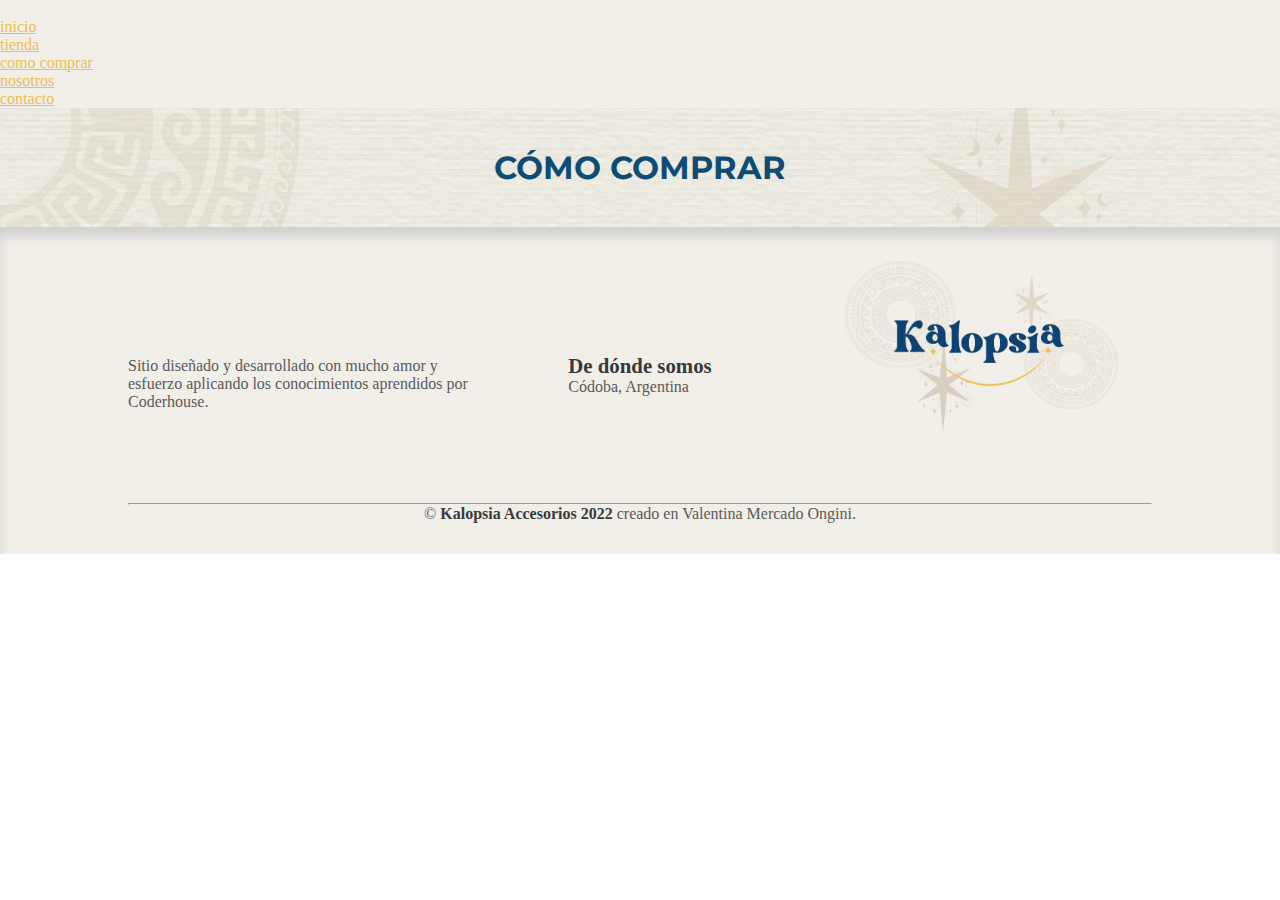
==== paginas/comocomprar.html @ 00d649e8 "paginas terminadas menos comocomprar" ====
<!DOCTYPE html>
<html lang="en">
    <head>
        <meta charset="UTF-8">
        <meta http-equiv="X-UA-Compatible" content="IE=edge">
        <meta name="viewport" content="width=device-width, initial-scale=1.0">
        <!-- este es el titulo -->
        <title>como comprar - kalopsia</title> 
        <link rel="shortcut icon" href="../imagenes/icono.png">
        <!-- bootstrap -->
        <link href="https://cdn.jsdelivr.net/npm/bootstrap@5.1.3/dist/css/bootstrap.min.css" rel="stylesheet" integrity="sha384-1BmE4kWBq78iYhFldvKuhfTAU6auU8tT94WrHftjDbrCEXSU1oBoqyl2QvZ6jIW3" crossorigin="anonymous">
        <!-- iconos -->
        <link href='https://unpkg.com/boxicons@2.1.2/css/boxicons.min.css' rel='stylesheet'>
        <!-- css -->
        <link rel="stylesheet" href="../scss/style.css">
        <!-- googleFonts -->
        <link rel="preconnect" href="https://fonts.googleapis.com">
        <link rel="preconnect" href="https://fonts.gstatic.com" crossorigin>
        <link href="https://fonts.googleapis.com/css2?family=Montserrat:ital,wght@0,400;0,500;0,700;1,400&display=swap" rel="stylesheet">
       <!-- animacion -->
       <link href="https://unpkg.com/aos@2.3.1/dist/aos.css" rel="stylesheet"> 
        <!-- seo -->
        <meta name="description" content="kalopsia: accesorios hechos a mano, personalizados o de catálogo">
        <meta name="keywords" content="kalopsia,accesorios,collares,pulseras,moda,Córdoba,catálogo,bijuterie">
    </head>
<body>
    <header class="header">
        <nav class="navbar sticky-top navbar-expand-lg navbar-light bg-light">
            <div class="container-fluid">
                <button class="navbar-toggler" type="button" data-bs-toggle="collapse" data-bs-target="#navbarNav" aria-controls="navbarNav" aria-expanded="false" aria-label="Toggle navigation">
                  <span class="navbar-toggler-icon"></span>
                </button>
                <div class="collapse navbar-collapse" id="navbarNav">
                    <ul class="navbar-nav w-100 d-flex justify-content-evenly">
                        <li class="nav-item"><a class="nav-link" href="#">inicio</a></li>
                        <li class="nav-item"><a class="nav-link" href="./paginas/tienda.html">tienda</a></li>
                        <li class="nav-item"><a class="nav-link" href="./paginas/comocomprar.html">como comprar</a></li>
                        <li class="nav-item"><a class="nav-link" href="./paginas/nosotros.html">nosotros</a></li>
                        <li class="nav-item"><a class="nav-link" href="./paginas/contacto.html">contacto</a></li>
                    </ul>
                </div>
            </div>
        </nav>
    </header>
    <main class="main-paginas">
        <h1 class="titulos-paginas">CÓMO COMPRAR</h1>
        <section class="como-comprar">
            <div>
                
            </div>
        </section>
    </main>

    <footer class="footer">
        <div class="footer__texto">
            <p>Sitio diseñado y desarrollado con mucho amor y esfuerzo aplicando los conocimientos aprendidos por Coderhouse.</p>
        </div>
        <div class="footer__ubicacion">
            <h2>De dónde somos</h2>
            <p>Códoba, Argentina</p>
        </div>
        <div class="footer__imagen">
            <a href="#">
                <img src="../imagenes/logofooter.png" alt="logo para footer">
            </a>
        </div>
        <div class="footer__creditos">
            <hr>
            <p> &copy; <a href="../index.html"><strong>Kalopsia Accesorios 2022</strong></a> creado en Valentina Mercado Ongini. </p>
        </div>
    </footer> 
    <!-- link de bootstrap -->
    <script src="https://cdn.jsdelivr.net/npm/bootstrap@5.1.3/dist/js/bootstrap.bundle.min.js" integrity="sha384-ka7Sk0Gln4gmtz2MlQnikT1wXgYsOg+OMhuP+IlRH9sENBO0LRn5q+8nbTov4+1p" crossorigin="anonymous"></script>
    <!-- animacion -->
    <script src="https://unpkg.com/aos@2.3.1/dist/aos.js"></script>
    <script>
        AOS.init();
    </script>
</body> 
</html>
---- scss/style.css ----
.footer {
  width: 100%;
  background-color: #F2EFE9;
  display: -ms-grid;
  display: grid;
      grid-template-areas: ". area1 area1 ." ". area2 area3 ." ". area4 area4 .";
  -ms-grid-columns: 10% (1fr)[2] 10%;
      grid-template-columns: 10% repeat(2, 1fr) 10%;
  -ms-grid-rows: 1fr 0.6fr 1fr;
      grid-template-rows: 1fr 0.6fr 1fr;
  justify-items: center;
  -webkit-box-align: center;
      -ms-flex-align: center;
          align-items: center;
  color: #595959;
  -webkit-box-shadow: inset 0px 10px 10px #d2d2d1;
          box-shadow: inset 0px 10px 10px #d2d2d1;
  z-index: 10;
}

.footer__texto {
  -ms-grid-row: 1;
  -ms-grid-column: 1;
  grid-area: area1;
  margin-top: 10%;
  text-align: center;
  font-size: 0.9rem;
}

.footer__ubicacion {
  -ms-grid-row: 2;
  -ms-grid-column: 1;
  -ms-grid-column-span: 2;
  grid-area: area2;
  font-size: 0.9rem;
}

.footer__ubicacion h2 {
  color: #393939;
  font-size: 1.0rem;
}

.footer__imagen {
  -ms-grid-row: 1;
  -ms-grid-column: 2;
  grid-area: area3;
  -ms-flex-item-align: center;
      align-self: center;
}

.footer__imagen img {
  width: 100%;
  height: auto;
}

.footer__creditos {
  width: 100%;
  text-align: center;
  -ms-grid-row: 3;
  -ms-grid-column: 2;
  -ms-grid-column-span: 2;
  grid-area: area4;
  font-size: 0.8rem;
}

.footer__creditos a {
  text-decoration: none;
  color: #393939;
}

@media screen and (min-width: 700px) {
  .footer {
        grid-template-areas: ". area1 area2 area3 ." ". area4 area4 area4 .";
    -ms-grid-columns: 10% (1fr)[3] 10%;
        grid-template-columns: 10% repeat(3, 1fr) 10%;
    -ms-grid-rows: 3fr 1fr;
        grid-template-rows: 3fr 1fr;
  }
  .footer__imagen {
    -ms-grid-row: 1;
    -ms-grid-column: 2;
    grid-area: area3;
    padding: 10%;
  }
  .footer__texto {
    -ms-grid-row: 1;
    -ms-grid-column: 1;
    grid-area: area1;
    margin-top: 20%;
    text-align: left;
    font-size: 1.0rem;
  }
  .footer__ubicacion {
    -ms-grid-row: 2;
    -ms-grid-column: 1;
    -ms-grid-column-span: 2;
    grid-area: area2;
    margin-top: 15%;
    font-size: 1.0rem;
  }
  .footer__ubicacion h2 {
    font-size: 1.3rem;
  }
  .footer__creditos {
    -ms-grid-row: 2;
    -ms-grid-column: 2;
    -ms-grid-column-span: 3;
    grid-area: area4;
    font-size: 1.0rem;
  }
}

.main-index__kalopsia {
  top: 0px;
  width: 100%;
  height: 100vh;
}

.main-index__kalopsia__barra {
  display: -webkit-box;
  display: -ms-flexbox;
  display: flex;
  width: 100%;
  height: 5%;
  font-size: 0.9rem;
  text-align: center;
  padding: 25px 5px;
  -webkit-box-pack: center;
      -ms-flex-pack: center;
          justify-content: center;
  -webkit-box-align: center;
      -ms-flex-align: center;
          align-items: center;
  background-color: #0E4473;
  color: #EABE54;
  letter-spacing: 0.1rem;
  font-family: "Montserrat", sans-serif;
}

.main-index__kalopsia__principal {
  display: -webkit-box;
  display: -ms-flexbox;
  display: flex;
  width: 100%;
  height: 95%;
  -webkit-box-pack: center;
      -ms-flex-pack: center;
          justify-content: center;
  -webkit-box-align: center;
      -ms-flex-align: center;
          align-items: center;
  background-image: url(../imagenes/imagenindex.png);
  background-size: cover;
  background-position: center;
  background-attachment: fixed;
  background-repeat: no-repeat;
}

.main-index__kalopsia__principal img {
  width: 80%;
  height: auto;
}

.main-index__tienda-index {
  position: relative;
  text-align: center;
  display: -webkit-box;
  display: -ms-flexbox;
  display: flex;
  -webkit-box-orient: vertical;
  -webkit-box-direction: normal;
      -ms-flex-direction: column;
          flex-direction: column;
  -webkit-box-align: center;
      -ms-flex-align: center;
          align-items: center;
  -webkit-box-pack: center;
      -ms-flex-pack: center;
          justify-content: center;
  background-image: url(../imagenes/imagen2.png);
  background-size: cover;
  background-position: center;
  background-attachment: fixed;
  background-repeat: no-repeat;
  width: 100%;
  height: 100vh;
}

.main-index__tienda-index__titulo {
  color: #EABE54;
  font-family: "Montserrat", sans-serif;
  font-size: 2.5rem;
}

.main-index__tienda-index__parrafo {
  color: #F2EFE9;
  font-family: "Montserrat", sans-serif;
  margin: 0px 20px;
  margin-bottom: 20px;
  font-size: 1.0rem;
}

.main-index__tienda-index__boton {
  background-color: transparent;
  border-radius: 28px;
  border: 1px solid #f0ffff;
  display: inline;
  cursor: pointer;
  color: #f0ffff;
  font-family: "Montserrat", sans-serif;
  font-size: 17px;
  padding: 16px 31px;
  text-decoration: none;
  -webkit-transition: all 0.3s ease 0s;
  transition: all 0.3s ease 0s;
}

.main-index__tienda-index__boton:hover {
  background-color: #EABE54;
  -webkit-box-shadow: 0px 8px 25px #F2EFE9;
          box-shadow: 0px 8px 25px #F2EFE9;
  color: #0E4473;
  -webkit-transform: translateY(-7px);
          transform: translateY(-7px);
}

.main-index__tienda-index__boton:active {
  -webkit-transform: translateY(-1px);
          transform: translateY(-1px);
}

.main-index__nosotros-index {
  position: relative;
  text-align: center;
  display: -webkit-box;
  display: -ms-flexbox;
  display: flex;
  -webkit-box-orient: vertical;
  -webkit-box-direction: normal;
      -ms-flex-direction: column;
          flex-direction: column;
  -webkit-box-align: center;
      -ms-flex-align: center;
          align-items: center;
  -webkit-box-pack: center;
      -ms-flex-pack: center;
          justify-content: center;
  background-image: url(../imagenes/imagen3.png);
  background-size: cover;
  background-position: center;
  background-attachment: fixed;
  background-repeat: no-repeat;
  width: 100%;
  height: 100vh;
}

.main-index__nosotros-index__titulo {
  color: #0E4473;
  font-family: "Montserrat", sans-serif;
  font-size: 2.5rem;
}

.main-index__nosotros-index__parrafo {
  color: #F2EFE9;
  font-family: "Montserrat", sans-serif;
  font-size: 0.9rem;
  margin: 0px 20px;
  margin-bottom: 20px;
}

.main-index__nosotros-index__boton {
  background-color: transparent;
  border-radius: 28px;
  border: 1px solid #f0ffff;
  display: inline;
  cursor: pointer;
  color: #f0ffff;
  font-family: "Montserrat", sans-serif;
  font-size: 17px;
  padding: 16px 31px;
  text-decoration: none;
  -webkit-transition: all 0.3s ease 0s;
  transition: all 0.3s ease 0s;
}

.main-index__nosotros-index__boton:hover {
  background-color: #0E4473;
  -webkit-box-shadow: 0px 8px 25px #F2EFE9;
          box-shadow: 0px 8px 25px #F2EFE9;
  color: #EABE54;
  -webkit-transform: translateY(-7px);
          transform: translateY(-7px);
}

.main-index__nosotros-index__boton:active {
  -webkit-transform: translateY(-1px);
          transform: translateY(-1px);
}

.main-index__overlay-redes {
  position: absolute;
  display: -webkit-box;
  display: -ms-flexbox;
  display: flex;
  z-index: 3;
  top: 93%;
}

.main-index__overlay-redes__iconos {
  -webkit-transform: scale(0.7);
          transform: scale(0.7);
  position: relative;
  width: 80px;
  height: 80px;
  margin: 3px;
  border-radius: 50%;
  -webkit-transition: all .8s;
  transition: all .8s;
  cursor: pointer;
}

.main-index__overlay-redes__iconos:hover {
  background-color: #e60073;
  -webkit-box-shadow: 0 0 20px #e60073;
          box-shadow: 0 0 20px #e60073;
}

.main-index__overlay-redes__iconos:hover:nth-child(2) {
  background-color: #0ddb33;
  -webkit-box-shadow: 0 0 20px #0ddb33;
          box-shadow: 0 0 20px #0ddb33;
}

.main-index__overlay-redes__iconos a i {
  color: #ffffff;
  position: absolute;
  top: 50%;
  left: 50%;
  -webkit-transform: translate(-50%, -50%);
          transform: translate(-50%, -50%);
  font-size: 2.3rem;
}

.main-index__overlay-redes__iconos svg circle {
  stroke-dasharray: 150;
  -webkit-transition: all .5s ease-in-out;
  transition: all .5s ease-in-out;
}

.main-index__overlay-redes__iconos:hover circle {
  stroke-dasharray: 220;
}

.main-paginas {
  width: 100%;
  background-image: url(../imagenes/fondotienda.jpg);
  background-size: cover;
  background-position: center;
  background-attachment: fixed;
  background-repeat: no-repeat;
}

.main-paginas h1 {
  -webkit-transition: all .8s;
  transition: all .8s;
  font-family: "Montserrat", sans-serif;
  color: #0E4C73;
  font-size: 2.0rem;
  padding: 40px 5px;
  text-align: center;
  font-weight: bold;
}

.main-paginas__catalogo {
  display: -webkit-box;
  display: -ms-flexbox;
  display: flex;
  gap: 30px;
  padding: 30px 0px;
  -ms-flex-wrap: wrap;
      flex-wrap: wrap;
  width: 100%;
  -webkit-box-pack: center;
      -ms-flex-pack: center;
          justify-content: center;
  -webkit-box-align: center;
      -ms-flex-align: center;
          align-items: center;
}

.main-paginas__catalogo .card {
  font-family: "Montserrat", sans-serif;
  background-color: #F2EFE9;
  border: none;
  height: 275px;
  max-height: 275px;
  overflow: hidden;
}

.main-paginas__catalogo .card h5 {
  font-weight: bold;
  font-size: 1.0rem;
}

.main-paginas__intro {
  display: -webkit-box;
  display: -ms-flexbox;
  display: flex;
  -webkit-box-orient: vertical;
  -webkit-box-direction: normal;
      -ms-flex-direction: column;
          flex-direction: column;
  -webkit-box-align: center;
      -ms-flex-align: center;
          align-items: center;
  -webkit-box-pack: center;
      -ms-flex-pack: center;
          justify-content: center;
  text-align: center;
  margin: 0px 50px;
  margin-bottom: 30px;
  font-family: "Montserrat", sans-serif;
}

.main-paginas__intro img {
  padding: 40px;
  width: 300px;
  height: auto;
}

.main-paginas__cuadrofotos {
  position: relative;
  width: 100%;
  height: auto;
  display: -ms-grid;
  display: grid;
  gap: 10px;
  overflow: visible;
      grid-template-areas: "area1 area3" "area2 area2";
  -ms-grid-columns: 1fr 1fr;
      grid-template-columns: 1fr 1fr;
  -ms-grid-rows: 1fr 2fr;
      grid-template-rows: 1fr 2fr;
  padding: 0px 20px;
}

.main-paginas__cuadrofotos img {
  width: 100%;
  height: auto;
}

.main-paginas__cuadrofotos__foto1 {
  -ms-grid-row: 1;
  -ms-grid-column: 1;
  grid-area: area1;
}

.main-paginas__cuadrofotos__foto2 {
  -ms-grid-row: 2;
  -ms-grid-column: 1;
  -ms-grid-column-span: 2;
  grid-area: area2;
}

.main-paginas__cuadrofotos__foto3 {
  -ms-grid-row: 1;
  -ms-grid-column: 2;
  grid-area: area3;
}

.main-paginas__queeskalopsia {
  font-family: "Montserrat", sans-serif;
  display: -webkit-box;
  display: -ms-flexbox;
  display: flex;
  -webkit-box-orient: vertical;
  -webkit-box-direction: normal;
      -ms-flex-direction: column;
          flex-direction: column;
  -webkit-box-pack: center;
      -ms-flex-pack: center;
          justify-content: center;
  -webkit-box-align: center;
      -ms-flex-align: center;
          align-items: center;
  padding: 60px 50px;
}

.main-paginas__queeskalopsia h2 {
  color: #0E4473;
}

.main-paginas__contacto {
  display: -webkit-box;
  display: -ms-flexbox;
  display: flex;
  -webkit-box-orient: vertical;
  -webkit-box-direction: normal;
      -ms-flex-direction: column;
          flex-direction: column;
  -webkit-box-pack: center;
      -ms-flex-pack: center;
          justify-content: center;
  -webkit-box-align: center;
      -ms-flex-align: center;
          align-items: center;
  margin-top: 5px;
}

.main-paginas__contacto__textoyredes {
  margin: 5px 20px;
  display: -webkit-box;
  display: -ms-flexbox;
  display: flex;
  text-align: center;
  -webkit-box-pack: center;
      -ms-flex-pack: center;
          justify-content: center;
  -webkit-box-align: center;
      -ms-flex-align: center;
          align-items: center;
  -webkit-box-orient: vertical;
  -webkit-box-direction: normal;
      -ms-flex-direction: column;
          flex-direction: column;
  font-family: "Montserrat", sans-serif;
  color: #0E4473;
  -webkit-transition: all .8s;
  transition: all .8s;
}

.main-paginas__contacto__textoyredes__overlay-redes__ubicacion {
  font-weight: bold;
  margin-top: 15px;
}

.main-paginas__contacto__textoyredes__overlay-redes a {
  text-decoration: none;
  color: #EABE54;
  font-weight: bold;
}

.main-paginas__contacto__textoyredes__overlay-redes__iconos {
  display: -webkit-box;
  display: -ms-flexbox;
  display: flex;
  position: relative;
  margin-top: 20px;
  border-radius: 50%;
  -webkit-transition: all .8s;
  transition: all .8s;
}

.main-paginas__contacto__textoyredes__overlay-redes__iconos i {
  color: #0E4473;
  font-size: 2.5rem;
}

.main-paginas__contacto__textoyredes__overlay-redes__iconos p {
  display: -webkit-box;
  display: -ms-flexbox;
  display: flex;
  -webkit-box-pack: center;
      -ms-flex-pack: center;
          justify-content: center;
  text-align: center;
  -webkit-box-align: center;
      -ms-flex-align: center;
          align-items: center;
  padding: 0px 10px;
}

.main-paginas__contacto__formulario {
  font-family: "Montserrat", sans-serif;
  display: -webkit-box;
  display: -ms-flexbox;
  display: flex;
  -webkit-box-pack: left;
      -ms-flex-pack: left;
          justify-content: left;
  -webkit-box-align: center;
      -ms-flex-align: center;
          align-items: center;
  margin: 40px 30px;
}

.main-paginas__contacto__formulario__campos {
  margin: 10px 0px;
  color: #0E4473;
  font-weight: bold;
}

.main-paginas__contacto__formulario__campos__blankspace {
  position: relative;
  display: -webkit-box;
  display: -ms-flexbox;
  display: flex;
  width: 100%;
  height: auto;
  border-radius: 5px;
  border: 0px;
  padding: 10px 40px;
  background-color: #EABE54;
}

.main-paginas__contacto__formulario__boton-enviar {
  background-color: transparent;
  border-radius: 28px;
  border: 1px solid #f0ffff;
  display: inline;
  cursor: pointer;
  color: #f0ffff;
  font-family: "Montserrat", sans-serif;
  font-size: 17px;
  padding: 16px 31px;
  text-decoration: none;
  -webkit-transition: all 0.3s ease 0s;
  transition: all 0.3s ease 0s;
  color: #0E4473;
  border-color: #0E4473;
}

.main-paginas__contacto__formulario__boton-enviar:hover {
  background-color: #0E4473;
  -webkit-box-shadow: 0px 8px 25px #F2EFE9;
          box-shadow: 0px 8px 25px #F2EFE9;
  color: #EABE54;
  -webkit-transform: translateY(-7px);
          transform: translateY(-7px);
}

.main-paginas__contacto__formulario__boton-enviar:active {
  -webkit-transform: translateY(-1px);
          transform: translateY(-1px);
}

@media screen and (min-width: 768px) {
  .main-index__kalopsia__barra {
    padding: 10px 0px;
  }
  .main-index__kalopsia__principal {
    width: 100%;
    height: 100vh;
  }
  .main-index__kalopsia__principal img {
    width: 45%;
  }
  .main-index__tienda-index__titulo {
    font-size: 3.1rem;
  }
  .main-index__tienda-index__parrafo {
    font-size: 1.3rem;
  }
  .main-index__nosotros-index__titulo {
    font-size: 3.1rem;
  }
  .main-index__nosotros-index__parrafo {
    font-size: 1.3rem;
  }
  .main-index__overlay-redes {
    position: fixed;
    display: block;
    right: 20px;
    top: 80px;
  }
  .main-index__overlay-redes__iconos {
    -webkit-transform: scale(1);
            transform: scale(1);
    width: 80px;
    height: 80px;
    margin: 20px;
  }
  .main-paginas__intro {
    -webkit-box-orient: horizontal;
    -webkit-box-direction: normal;
        -ms-flex-direction: row;
            flex-direction: row;
    -webkit-box-align: center;
        -ms-flex-align: center;
            align-items: center;
    -webkit-box-pack: center;
        -ms-flex-pack: center;
            justify-content: center;
    text-align: left;
  }
  .main-paginas__cuadrofotos {
        grid-template-areas: "area1 area2" "area3 area2";
    -ms-grid-columns: 1fr 2fr;
        grid-template-columns: 1fr 2fr;
    -ms-grid-rows: 1fr 1fr;
        grid-template-rows: 1fr 1fr;
  }
  .main-paginas__cuadrofotos__foto1 {
    -ms-grid-row: 1;
    -ms-grid-column: 1;
    grid-area: area1;
  }
  .main-paginas__cuadrofotos__foto2 {
    -ms-grid-row: 1;
    -ms-grid-row-span: 2;
    -ms-grid-column: 2;
    grid-area: area2;
  }
  .main-paginas__cuadrofotos__foto3 {
    -ms-grid-row: 2;
    -ms-grid-column: 1;
    grid-area: area3;
  }
  .main-paginas__contacto {
    -webkit-box-orient: horizontal;
    -webkit-box-direction: normal;
        -ms-flex-direction: row;
            flex-direction: row;
    -webkit-box-pack: center;
        -ms-flex-pack: center;
            justify-content: center;
    -webkit-box-align: start;
        -ms-flex-align: start;
            align-items: flex-start;
    margin-top: 5px;
  }
  .main-paginas__contacto__textoyredes {
    margin: 20px;
    margin-left: 60px;
    display: -webkit-box;
    display: -ms-flexbox;
    display: flex;
    -webkit-box-pack: left;
        -ms-flex-pack: left;
            justify-content: left;
    -webkit-box-align: start;
        -ms-flex-align: start;
            align-items: flex-start;
    -webkit-box-orient: vertical;
    -webkit-box-direction: normal;
        -ms-flex-direction: column;
            flex-direction: column;
    text-align: left;
  }
  .main-paginas__contacto__formulario {
    font-family: "Montserrat", sans-serif;
    display: -webkit-box;
    display: -ms-flexbox;
    display: flex;
    -webkit-box-pack: left;
        -ms-flex-pack: left;
            justify-content: left;
    -webkit-box-align: center;
        -ms-flex-align: center;
            align-items: center;
    margin: 50px 60px;
  }
  .main-paginas__contacto__formulario__campos {
    margin: 10px 0px;
    color: #0E4473;
    font-weight: bold;
  }
  .main-paginas__contacto__formulario__campos__blankspace {
    position: relative;
    display: -webkit-box;
    display: -ms-flexbox;
    display: flex;
    width: 100%;
    height: auto;
    border-radius: 5px;
    border: 0px;
    padding: 10px 40px;
    background-color: #EABE54;
  }
}

* {
  margin: 0px;
  padding: 0px;
  -webkit-box-sizing: border-box;
          box-sizing: border-box;
}

h1 {
  margin-bottom: 0px;
}

p {
  margin-bottom: 0rem;
}

.header .navbar {
  background-color: #F2EFE9 !important;
}

.header .navbar ul a {
  color: #EABE54 !important;
}
/*# sourceMappingURL=style.css.map */
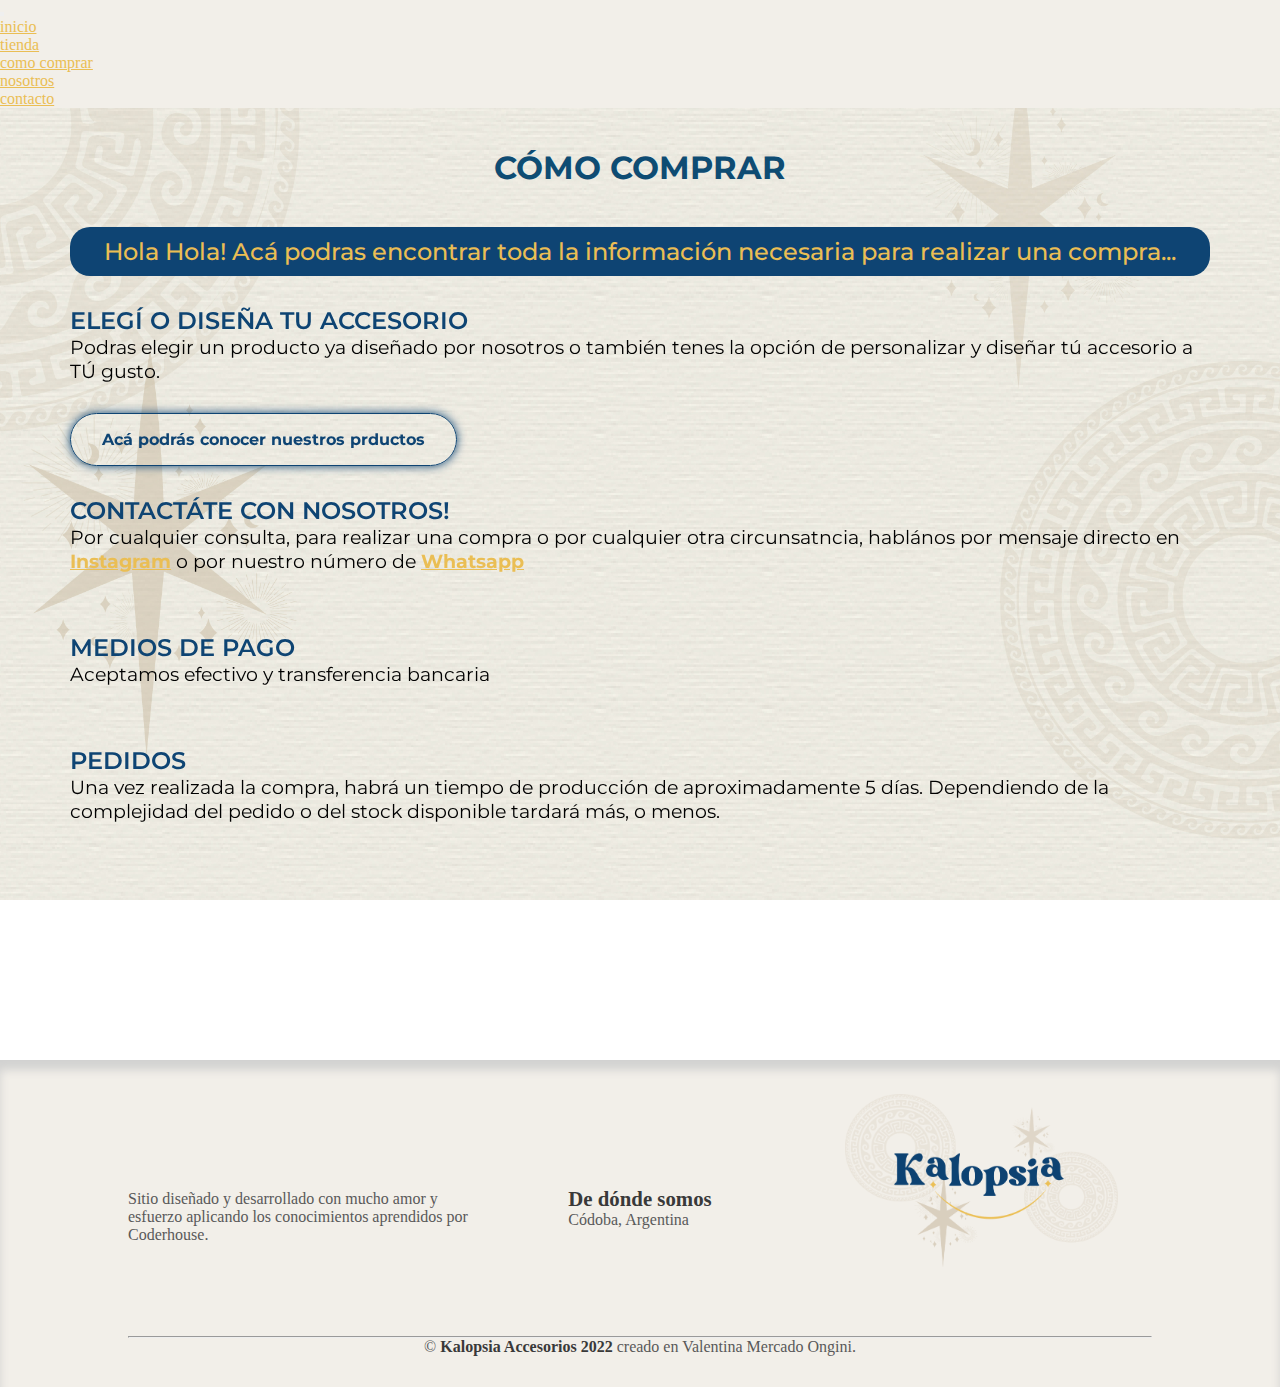
==== commit d2c2f23b: "pagina como comprar terminada" ====
--- a/paginas/comocomprar.html
+++ b/paginas/comocomprar.html
@@ -32,11 +32,11 @@
                 </button>
                 <div class="collapse navbar-collapse" id="navbarNav">
                     <ul class="navbar-nav w-100 d-flex justify-content-evenly">
-                        <li class="nav-item"><a class="nav-link" href="#">inicio</a></li>
-                        <li class="nav-item"><a class="nav-link" href="./paginas/tienda.html">tienda</a></li>
-                        <li class="nav-item"><a class="nav-link" href="./paginas/comocomprar.html">como comprar</a></li>
-                        <li class="nav-item"><a class="nav-link" href="./paginas/nosotros.html">nosotros</a></li>
-                        <li class="nav-item"><a class="nav-link" href="./paginas/contacto.html">contacto</a></li>
+                        <li class="nav-item"><a class="nav-link" href="../index.html">inicio</a></li>
+                        <li class="nav-item"><a class="nav-link" href="../paginas/tienda.html">tienda</a></li>
+                        <li class="nav-item"><a class="nav-link" href="#">como comprar</a></li>
+                        <li class="nav-item"><a class="nav-link" href="../paginas/nosotros.html">nosotros</a></li>
+                        <li class="nav-item"><a class="nav-link" href="../paginas/contacto.html">contacto</a></li>
                     </ul>
                 </div>
             </div>
@@ -44,13 +44,37 @@
     </header>
     <main class="main-paginas">
         <h1 class="titulos-paginas">CÓMO COMPRAR</h1>
-        <section class="como-comprar">
-            <div>
-                
+        <section class="main-paginas__como-comprar">
+            <div class="main-paginas__como-comprar__saludo">
+                <p>
+                    Hola Hola! Acá podras encontrar toda la información necesaria para realizar una compra...
+                </p>
+            </div>
+            <div class="main-paginas__como-comprar__subtitulo" data-aos="fade-up">
+                <h2>Elegí o diseña tu accesorio</h2>
+                <p>Podras elegir un producto ya diseñado por nosotros o también tenes la opción de personalizar y diseñar tú accesorio a TÚ gusto.
+                </p>
+                <a class="main-paginas__como-comprar__subtitulo__ir-tienda" href="../paginas/tienda.html">Acá podrás conocer nuestros prductos</a>
+            </div>
+            <div class="main-paginas__como-comprar__subtitulo" data-aos="fade-up">
+                <h2>Contactáte con nosotros!</h2>
+                <p>Por cualquier consulta, para realizar una compra o por cualquier otra circunsatncia, hablános por mensaje directo en <a class="main-paginas__como-comprar__subtitulo__redes" href="https://www.instagram.com/kalopsia.ac/">Instagram</a> o por nuestro número de <a class="main-paginas__como-comprar__subtitulo__redes" href="https://wa.me/+5493512560015">Whatsapp</a></p>
+            </div>
+            <div class="main-paginas__como-comprar__subtitulo" data-aos="fade-up">
+                <h2>Medios de pago</h2>
+                <p>Aceptamos efectivo y transferencia bancaria</p>
+            </div>
+            <div class="main-paginas__como-comprar__subtitulo" data-aos="fade-up">
+                <h2>Pedidos</h2>
+                <p>Una vez realizada la compra, habrá un tiempo de producción de aproximadamente 5 días. Dependiendo de la complejidad del pedido o del stock disponible tardará más, o menos.</p>
+            </div>
+            <div class="main-paginas__como-comprar__subtitulo" data-aos="fade-up">
+                <h2>Envios y retiros</h2>
+                <p>El costo del envío dependerá de la zona en donde será enviada. Para el caso de los retiros, una vez que esté listo su pedido, tendrá 3 semanas para poder retirarlo. De lo contrario, formará parte del stock en venta.
+                </p>
             </div>
         </section>
     </main>
-
     <footer class="footer">
         <div class="footer__texto">
             <p>Sitio diseñado y desarrollado con mucho amor y esfuerzo aplicando los conocimientos aprendidos por Coderhouse.</p>
--- a/scss/style.css
+++ b/scss/style.css
@@ -204,7 +204,7 @@
   background-color: transparent;
   border-radius: 28px;
   border: 1px solid #f0ffff;
-  display: inline;
+  display: inline-block;
   cursor: pointer;
   color: #f0ffff;
   font-family: "Montserrat", sans-serif;
@@ -272,7 +272,7 @@
   background-color: transparent;
   border-radius: 28px;
   border: 1px solid #f0ffff;
-  display: inline;
+  display: inline-block;
   cursor: pointer;
   color: #f0ffff;
   font-family: "Montserrat", sans-serif;
@@ -607,7 +607,7 @@
   background-color: transparent;
   border-radius: 28px;
   border: 1px solid #f0ffff;
-  display: inline;
+  display: inline-block;
   cursor: pointer;
   color: #f0ffff;
   font-family: "Montserrat", sans-serif;
@@ -632,6 +632,90 @@
 .main-paginas__contacto__formulario__boton-enviar:active {
   -webkit-transform: translateY(-1px);
           transform: translateY(-1px);
+}
+
+.main-paginas__como-comprar {
+  display: -webkit-box;
+  display: -ms-flexbox;
+  display: flex;
+  -webkit-box-orient: vertical;
+  -webkit-box-direction: normal;
+      -ms-flex-direction: column;
+          flex-direction: column;
+  font-family: "Montserrat", sans-serif;
+  padding: 0px 70px;
+  padding-bottom: 70px;
+}
+
+.main-paginas__como-comprar__saludo {
+  -webkit-transition: all .8s;
+  transition: all .8s;
+  text-align: center;
+  font-size: 1.0rem;
+  padding: 20px;
+  font-weight: 500;
+  background-color: #0E4473;
+  color: #EABE54;
+  border-radius: 20px;
+  border-color: #0E4473;
+}
+
+.main-paginas__como-comprar__subtitulo {
+  padding-top: 30px;
+}
+
+.main-paginas__como-comprar__subtitulo h2 {
+  font-weight: 500;
+  color: #0E4473;
+  text-transform: uppercase;
+  font-size: 1.5rem;
+  font-weight: 600;
+}
+
+.main-paginas__como-comprar__subtitulo p {
+  font-size: 1.2rem;
+  padding-bottom: 30px;
+}
+
+.main-paginas__como-comprar__subtitulo__ir-tienda {
+  background-color: transparent;
+  border-radius: 28px;
+  border: 1px solid #f0ffff;
+  display: inline-block;
+  cursor: pointer;
+  color: #f0ffff;
+  font-family: "Montserrat", sans-serif;
+  font-size: 17px;
+  padding: 16px 31px;
+  text-decoration: none;
+  -webkit-transition: all 0.3s ease 0s;
+  transition: all 0.3s ease 0s;
+  color: #0E4473;
+  font-weight: bold;
+  border-color: #0E4473;
+  -webkit-box-shadow: 0px 0px 10px #0E4473;
+          box-shadow: 0px 0px 10px #0E4473;
+  font-size: 0.8rem;
+  text-align: center;
+}
+
+.main-paginas__como-comprar__subtitulo__ir-tienda:hover {
+  background-color: #EABE54;
+  -webkit-box-shadow: 0px 8px 25px #F2EFE9;
+          box-shadow: 0px 8px 25px #F2EFE9;
+  color: #0E4473;
+  -webkit-transform: translateY(-7px);
+          transform: translateY(-7px);
+}
+
+.main-paginas__como-comprar__subtitulo__ir-tienda:active {
+  -webkit-transform: translateY(-1px);
+          transform: translateY(-1px);
+}
+
+.main-paginas__como-comprar__subtitulo__redes {
+  font-weight: bold;
+  color: #EABE54;
 }
 
 @media screen and (min-width: 768px) {
@@ -767,6 +851,14 @@
     padding: 10px 40px;
     background-color: #EABE54;
   }
+  .main-paginas__como-comprar__saludo {
+    font-size: 1.5rem;
+    padding: 10px;
+    border-radius: 20px;
+  }
+  .main-paginas__como-comprar__subtitulo__ir-tienda {
+    font-size: 1.0rem;
+  }
 }
 
 * {
